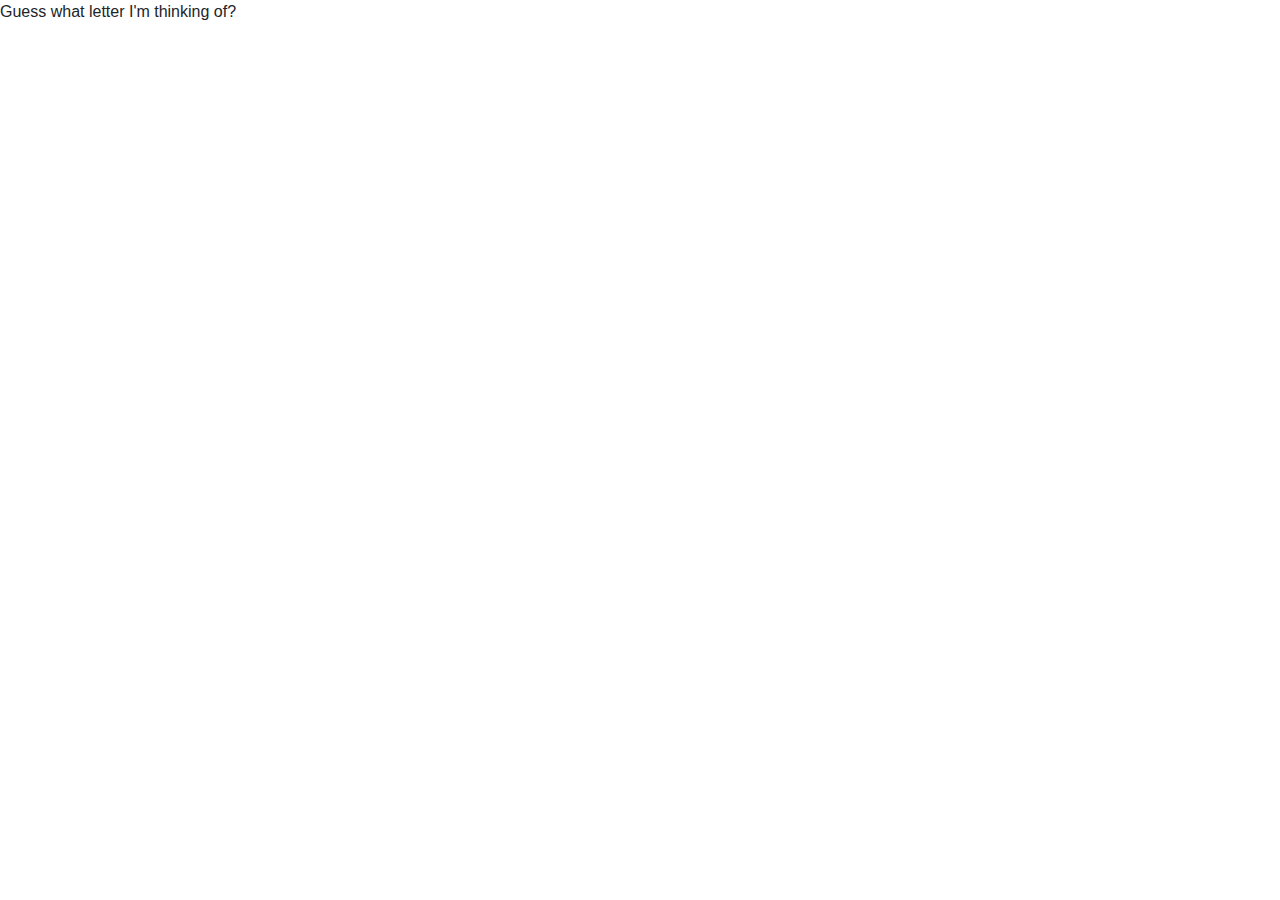
==== index.html @ e16a0910 "Added file via upload" ====
<!DOCTYPE html>
<html lang="en">
  <head>
    <meta charset="UTF-8" />
    <meta name="viewport" content="width=device-width, initial-scale=1.0" />
    <meta http-equiv="X-UA-Compatible" content="ie=edge" />
    <link
      rel="stylesheet"
      href="https://stackpath.bootstrapcdn.com/bootstrap/4.3.1/css/bootstrap.min.css"
      integrity="sha384-ggOyR0iXCbMQv3Xipma34MD+dH/1fQ784/j6cY/iJTQUOhcWr7x9JvoRxT2MZw1T"
      crossorigin="anonymous"
    />
    <title>The Psychic Game</title>
  </head>
  <body>
    <div>
      <p id="directions-text">Guess what letter I'm thinking of?</p>
      <p id="userChoice-text"></p>
      <p id="computerChoice-text"></p>
      <p id="wins-text"></p>
      <p id="losses-text"></p>
      <p id="guesses-text"></p>
    </div>

    <script type="text/javascript">
      // Creates an array that lists out all of the options (a-z).
      var computerChoice = [
        "a",
        "b",
        "c",
        "d",
        "e",
        "f",
        "g",
        "h",
        "i",
        "j",
        "k",
        "l",
        "m",
        "n",
        "o",
        "p",
        "q",
        "r",
        "s",
        "t",
        "u",
        "v",
        "w",
        "x",
        "y",
        "z"
      ];

      // Creating variables to hold the number of wins, losses, and guesses. They start at 0
      var wins = 0;
      var losses = 0;
      var guesses = 0;

      // Create variables that hold references to the places in the HTML where we want to display things.
      var directionsText = document.getElementById("directions-test");
      var userchoiceText = document.getElementById("userChoice-text");
      var computerchoiceText = document.getElementById("computerChoice-text");
      var winsText = document.getElementById("wins-text");
      var lossesText = document.getElementById("losses-text");
      var guesses = document.getElementById("guesses-text");

      //this function is run whenever the user presses a key
      document.onkeyup = function(event) {
        //determines which key is pressed
        var userGuess = event.key;

        //randomly chooses a choice from the options array. this is the computer's guess
        var computerGuess =
          computerChoice[Math.floor(Math.random() * computerChoice.length)];

        //this logic determines the outcome of the game (win/loss), and increments the approriate number
        for (i = 0; i < 9; i++) {
          if ((userGuess = computerGuess)) {
            wins++;
            guesses++;
          } else if (userGuess != computerGuess) {
            losses++;
            guesses++;
          }
        }
      };
    </script>
    <script
      src="https://code.jquery.com/jquery-3.3.1.slim.min.js"
      integrity="sha384-q8i/X+965DzO0rT7abK41JStQIAqVgRVzpbzo5smXKp4YfRvH+8abtTE1Pi6jizo"
      crossorigin="anonymous"
    ></script>
    <script
      src="https://cdnjs.cloudflare.com/ajax/libs/popper.js/1.14.7/umd/popper.min.js"
      integrity="sha384-UO2eT0CpHqdSJQ6hJty5KVphtPhzWj9WO1clHTMGa3JDZwrnQq4sF86dIHNDz0W1"
      crossorigin="anonymous"
    ></script>
    <script
      src="https://stackpath.bootstrapcdn.com/bootstrap/4.3.1/js/bootstrap.min.js"
      integrity="sha384-JjSmVgyd0p3pXB1rRibZUAYoIIy6OrQ6VrjIEaFf/nJGzIxFDsf4x0xIM+B07jRM"
      crossorigin="anonymous"
    ></script>
  </body>
</html>
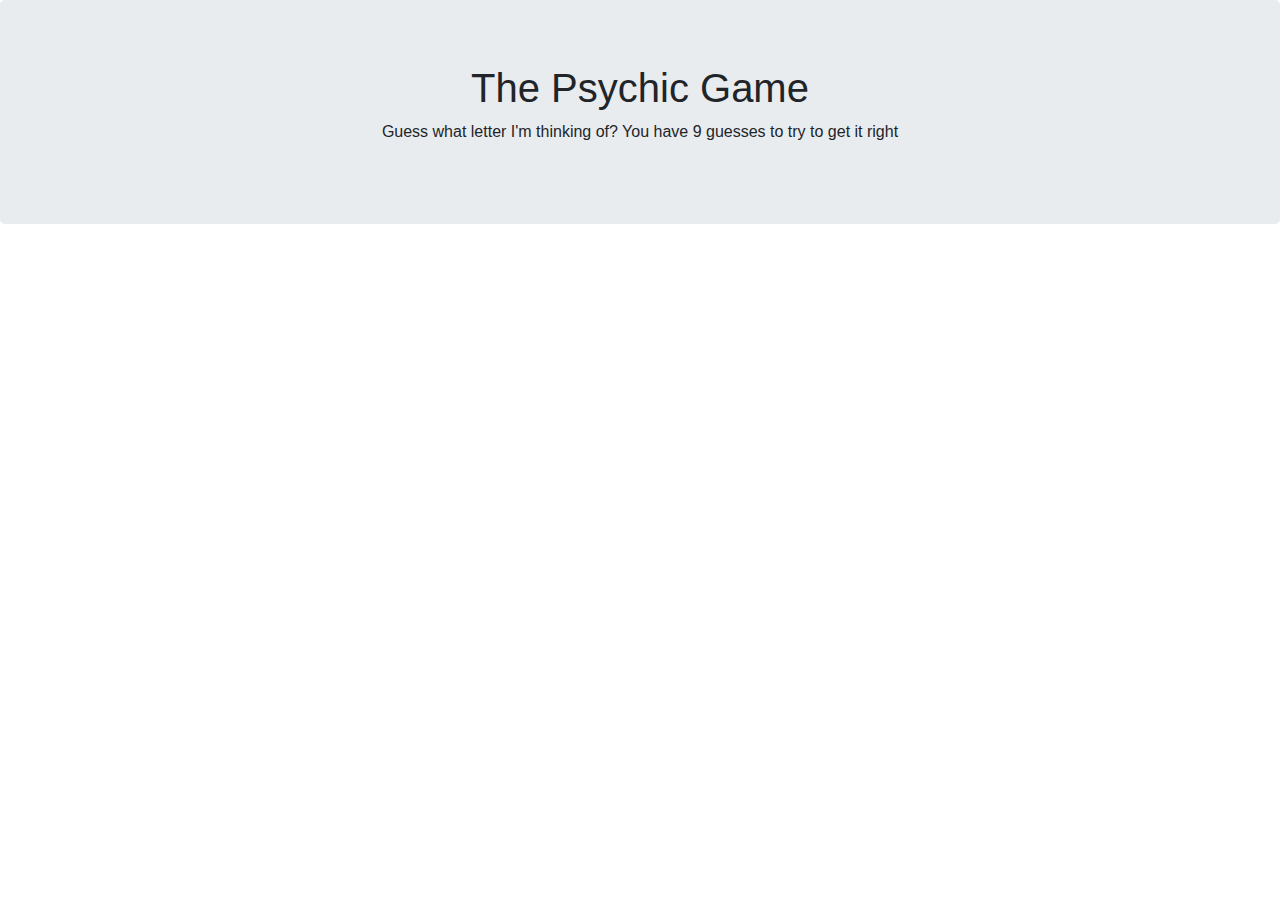
==== commit 6a154eac: "Final submission of homework" ====
--- a/index.html
+++ b/index.html
@@ -4,94 +4,99 @@
     <meta charset="UTF-8" />
     <meta name="viewport" content="width=device-width, initial-scale=1.0" />
     <meta http-equiv="X-UA-Compatible" content="ie=edge" />
+    <!-- Added link to the jQuery Library -->
+    <script src="https://cdnjs.cloudflare.com/ajax/libs/jquery/3.2.1/jquery.min.js"></script>
     <link
       rel="stylesheet"
-      href="https://stackpath.bootstrapcdn.com/bootstrap/4.3.1/css/bootstrap.min.css"
-      integrity="sha384-ggOyR0iXCbMQv3Xipma34MD+dH/1fQ784/j6cY/iJTQUOhcWr7x9JvoRxT2MZw1T"
-      crossorigin="anonymous"
+      href="https://maxcdn.bootstrapcdn.com/bootstrap/4.0.0/css/bootstrap.min.css"
     />
+    <link rel="stylesheet" href="assets/style.css" />
     <title>The Psychic Game</title>
   </head>
+
   <body>
-    <div>
-      <p id="directions-text">Guess what letter I'm thinking of?</p>
+    <div class="jumbotron">
+      <h1 class="text-center">The Psychic Game</h1>
+      <p class="text-center" id="directions-text">
+        Guess what letter I'm thinking of? You have 9 guesses to try to get it
+        right
+      </p>
+    </div>
+
+    <div class="container">
       <p id="userChoice-text"></p>
-      <p id="computerChoice-text"></p>
       <p id="wins-text"></p>
       <p id="losses-text"></p>
       <p id="guesses-text"></p>
+      <p id="user-guesses-text"></p>
     </div>
+    <script type="text/javascript">
 
-    <script type="text/javascript">
-      // Creates an array that lists out all of the options (a-z).
-      var computerChoice = [
-        "a",
-        "b",
-        "c",
-        "d",
-        "e",
-        "f",
-        "g",
-        "h",
-        "i",
-        "j",
-        "k",
-        "l",
-        "m",
-        "n",
-        "o",
-        "p",
-        "q",
-        "r",
-        "s",
-        "t",
-        "u",
-        "v",
-        "w",
-        "x",
-        "y",
-        "z"
-      ];
+              var computerChoice = [ "a",
+                "b",
+                "c",
+                "d",
+                "e",
+                "f",
+                "g",
+                "h",
+                "i",
+                "j",
+                "k",
+                "l",
+                "m",
+                "n",
+                "o",
+                "p",
+                "q",
+                "r",
+                "s",
+                "t",
+                "u",
+                "v",
+                "w",
+                "x",
+                "y",
+                "z"
+              ];
 
-      // Creating variables to hold the number of wins, losses, and guesses. They start at 0
-      var wins = 0;
-      var losses = 0;
-      var guesses = 0;
+                // Creating variables to hold the number of wins, losses, and guesses. Set everything to 0
+              var wins = 0;
+              var losses = 0;
+              var guesses = 9;
+              var userGuessLetter = [];
 
-      // Create variables that hold references to the places in the HTML where we want to display things.
-      var directionsText = document.getElementById("directions-test");
-      var userchoiceText = document.getElementById("userChoice-text");
-      var computerchoiceText = document.getElementById("computerChoice-text");
-      var winsText = document.getElementById("wins-text");
-      var lossesText = document.getElementById("losses-text");
-      var guesses = document.getElementById("guesses-text");
+              document.onkeyup = function(event) {
+                  var userGuessLetter = event.key;
 
-      //this function is run whenever the user presses a key
-      document.onkeyup = function(event) {
-        //determines which key is pressed
-        var userGuess = event.key;
+                  var computerGuess = computerChoice[Math.floor(Math.random() * computerChoice.length)];
 
-        //randomly chooses a choice from the options array. this is the computer's guess
-        var computerGuess =
-          computerChoice[Math.floor(Math.random() * computerChoice.length)];
+                  if (userGuessLetter === computerGuess) {
+                    wins++;
+                    guesses = 9;
+                    userGuessLetter = [];
+                  }
+                  else if (userGuessLetter != computerGuess) {
+                    losses++;
+                    guesses--;
+                    userGuessLetter.push(userGuessLetter);
+                  }
+                  else if (guesses === 0) {
+                    guesses = 9;
+                    losses++;
+                    userGuessLetter = [];
+                  }
 
-        //this logic determines the outcome of the game (win/loss), and increments the approriate number
-        for (i = 0; i < 9; i++) {
-          if ((userGuess = computerGuess)) {
-            wins++;
-            guesses++;
-          } else if (userGuess != computerGuess) {
-            losses++;
-            guesses++;
-          }
-        }
-      };
+                  var content = "<p>#wins-text: " + wins + </p> + "<p>#losses-text: " + losses + </p> + "<p>#guesses-text: " + guesses + </p> + "<p>#user-guesses-text.join(", ") + </p>;
+                  document.querySelector(".container").innerHTML = content;
+              };
+
+      <script
+        src="https://code.jquery.com/jquery-3.3.1.slim.min.js"
+        integrity="sha384-q8i/X+965DzO0rT7abK41JStQIAqVgRVzpbzo5smXKp4YfRvH+8abtTE1Pi6jizo"
+        crossorigin="anonymous"
+      >
     </script>
-    <script
-      src="https://code.jquery.com/jquery-3.3.1.slim.min.js"
-      integrity="sha384-q8i/X+965DzO0rT7abK41JStQIAqVgRVzpbzo5smXKp4YfRvH+8abtTE1Pi6jizo"
-      crossorigin="anonymous"
-    ></script>
     <script
       src="https://cdnjs.cloudflare.com/ajax/libs/popper.js/1.14.7/umd/popper.min.js"
       integrity="sha384-UO2eT0CpHqdSJQ6hJty5KVphtPhzWj9WO1clHTMGa3JDZwrnQq4sF86dIHNDz0W1"
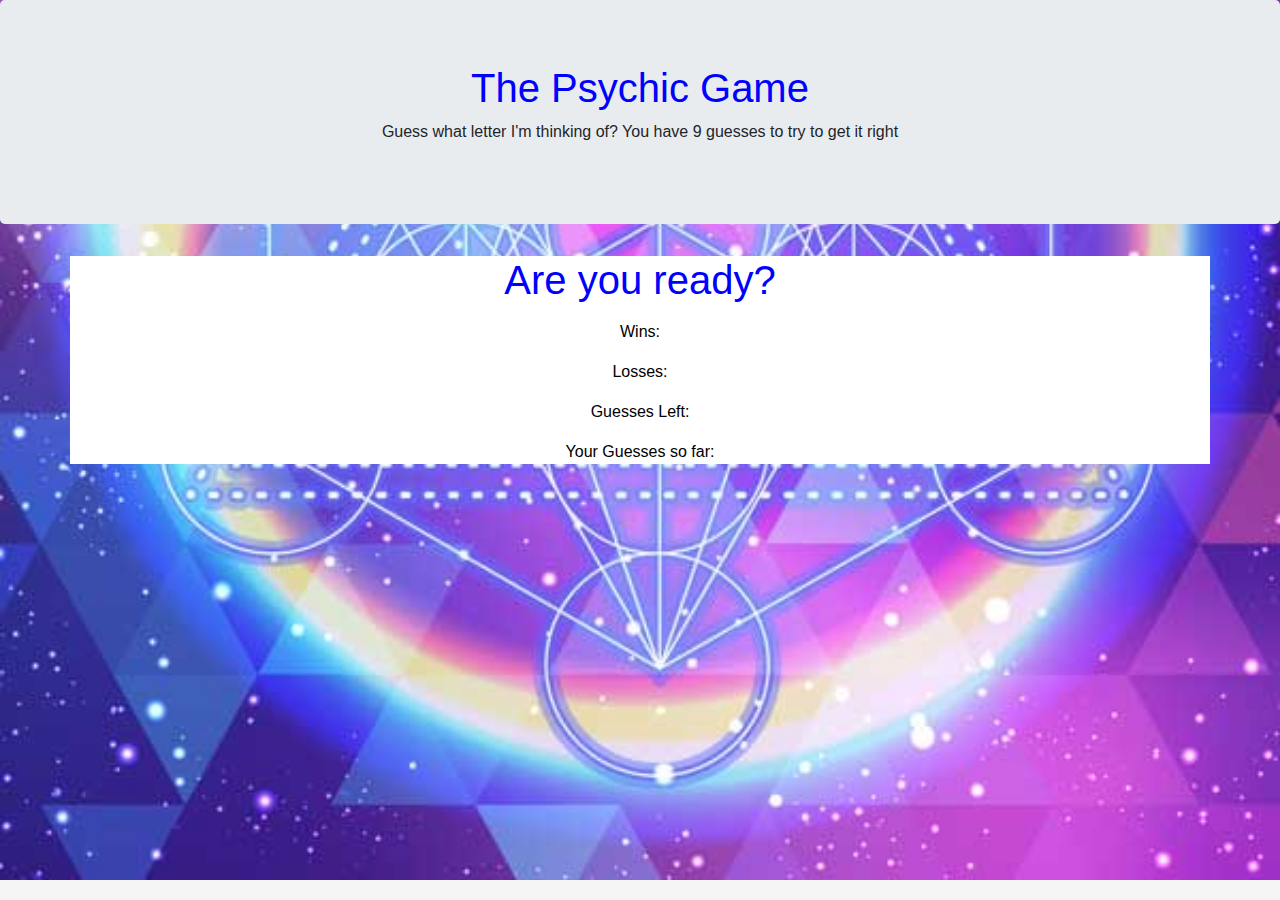
==== commit 9d1552ad: "Renamed files to show successful file index.html" ====
--- a/index.html
+++ b/index.html
@@ -1,19 +1,14 @@
 <!DOCTYPE html>
-<html lang="en">
+<html lang="en-us">
   <head>
-    <meta charset="UTF-8" />
-    <meta name="viewport" content="width=device-width, initial-scale=1.0" />
-    <meta http-equiv="X-UA-Compatible" content="ie=edge" />
-    <!-- Added link to the jQuery Library -->
-    <script src="https://cdnjs.cloudflare.com/ajax/libs/jquery/3.2.1/jquery.min.js"></script>
+    <meta charset="utf-8" />
     <link
       rel="stylesheet"
       href="https://maxcdn.bootstrapcdn.com/bootstrap/4.0.0/css/bootstrap.min.css"
     />
-    <link rel="stylesheet" href="assets/style.css" />
-    <title>The Psychic Game</title>
+    <link rel="stylesheet" type="text/css" href="assets/css/style.css" />
+    <title>Psychic Game</title>
   </head>
-
   <body>
     <div class="jumbotron">
       <h1 class="text-center">The Psychic Game</h1>
@@ -22,90 +17,15 @@
         right
       </p>
     </div>
+    <div class="container">
+      <h1>Are you ready?</h1>
+      <p></p>
+      <p class="wins">Wins:</p>
+      <p class="losses">Losses:</p>
+      <p class="guessesLeft">Guesses Left:</p>
+      <p class="guesses">Your Guesses so far:</p>
+    </div>
 
-    <div class="container">
-      <p id="userChoice-text"></p>
-      <p id="wins-text"></p>
-      <p id="losses-text"></p>
-      <p id="guesses-text"></p>
-      <p id="user-guesses-text"></p>
-    </div>
-    <script type="text/javascript">
-
-              var computerChoice = [ "a",
-                "b",
-                "c",
-                "d",
-                "e",
-                "f",
-                "g",
-                "h",
-                "i",
-                "j",
-                "k",
-                "l",
-                "m",
-                "n",
-                "o",
-                "p",
-                "q",
-                "r",
-                "s",
-                "t",
-                "u",
-                "v",
-                "w",
-                "x",
-                "y",
-                "z"
-              ];
-
-                // Creating variables to hold the number of wins, losses, and guesses. Set everything to 0
-              var wins = 0;
-              var losses = 0;
-              var guesses = 9;
-              var userGuessLetter = [];
-
-              document.onkeyup = function(event) {
-                  var userGuessLetter = event.key;
-
-                  var computerGuess = computerChoice[Math.floor(Math.random() * computerChoice.length)];
-
-                  if (userGuessLetter === computerGuess) {
-                    wins++;
-                    guesses = 9;
-                    userGuessLetter = [];
-                  }
-                  else if (userGuessLetter != computerGuess) {
-                    losses++;
-                    guesses--;
-                    userGuessLetter.push(userGuessLetter);
-                  }
-                  else if (guesses === 0) {
-                    guesses = 9;
-                    losses++;
-                    userGuessLetter = [];
-                  }
-
-                  var content = "<p>#wins-text: " + wins + </p> + "<p>#losses-text: " + losses + </p> + "<p>#guesses-text: " + guesses + </p> + "<p>#user-guesses-text.join(", ") + </p>;
-                  document.querySelector(".container").innerHTML = content;
-              };
-
-      <script
-        src="https://code.jquery.com/jquery-3.3.1.slim.min.js"
-        integrity="sha384-q8i/X+965DzO0rT7abK41JStQIAqVgRVzpbzo5smXKp4YfRvH+8abtTE1Pi6jizo"
-        crossorigin="anonymous"
-      >
-    </script>
-    <script
-      src="https://cdnjs.cloudflare.com/ajax/libs/popper.js/1.14.7/umd/popper.min.js"
-      integrity="sha384-UO2eT0CpHqdSJQ6hJty5KVphtPhzWj9WO1clHTMGa3JDZwrnQq4sF86dIHNDz0W1"
-      crossorigin="anonymous"
-    ></script>
-    <script
-      src="https://stackpath.bootstrapcdn.com/bootstrap/4.3.1/js/bootstrap.min.js"
-      integrity="sha384-JjSmVgyd0p3pXB1rRibZUAYoIIy6OrQ6VrjIEaFf/nJGzIxFDsf4x0xIM+B07jRM"
-      crossorigin="anonymous"
-    ></script>
+    <script src="assets/javascript/game.js"></script>
   </body>
 </html>
--- a/assets/css/style.css
+++ b/assets/css/style.css
@@ -0,0 +1,22 @@
+body {
+  text-align: center;
+  background-color: whitesmoke;
+  background-image: url(../images/psychic-background.jpg);
+  background-repeat: no-repeat, repeat;
+  background-position: center;
+  background-size: cover;
+}
+.container {
+  background-color: white;
+}
+h1 {
+  color: blue;
+}
+
+.wins,
+.losses,
+.guessesLeft,
+.guesses {
+  background-color: white;
+  color: black;
+}
